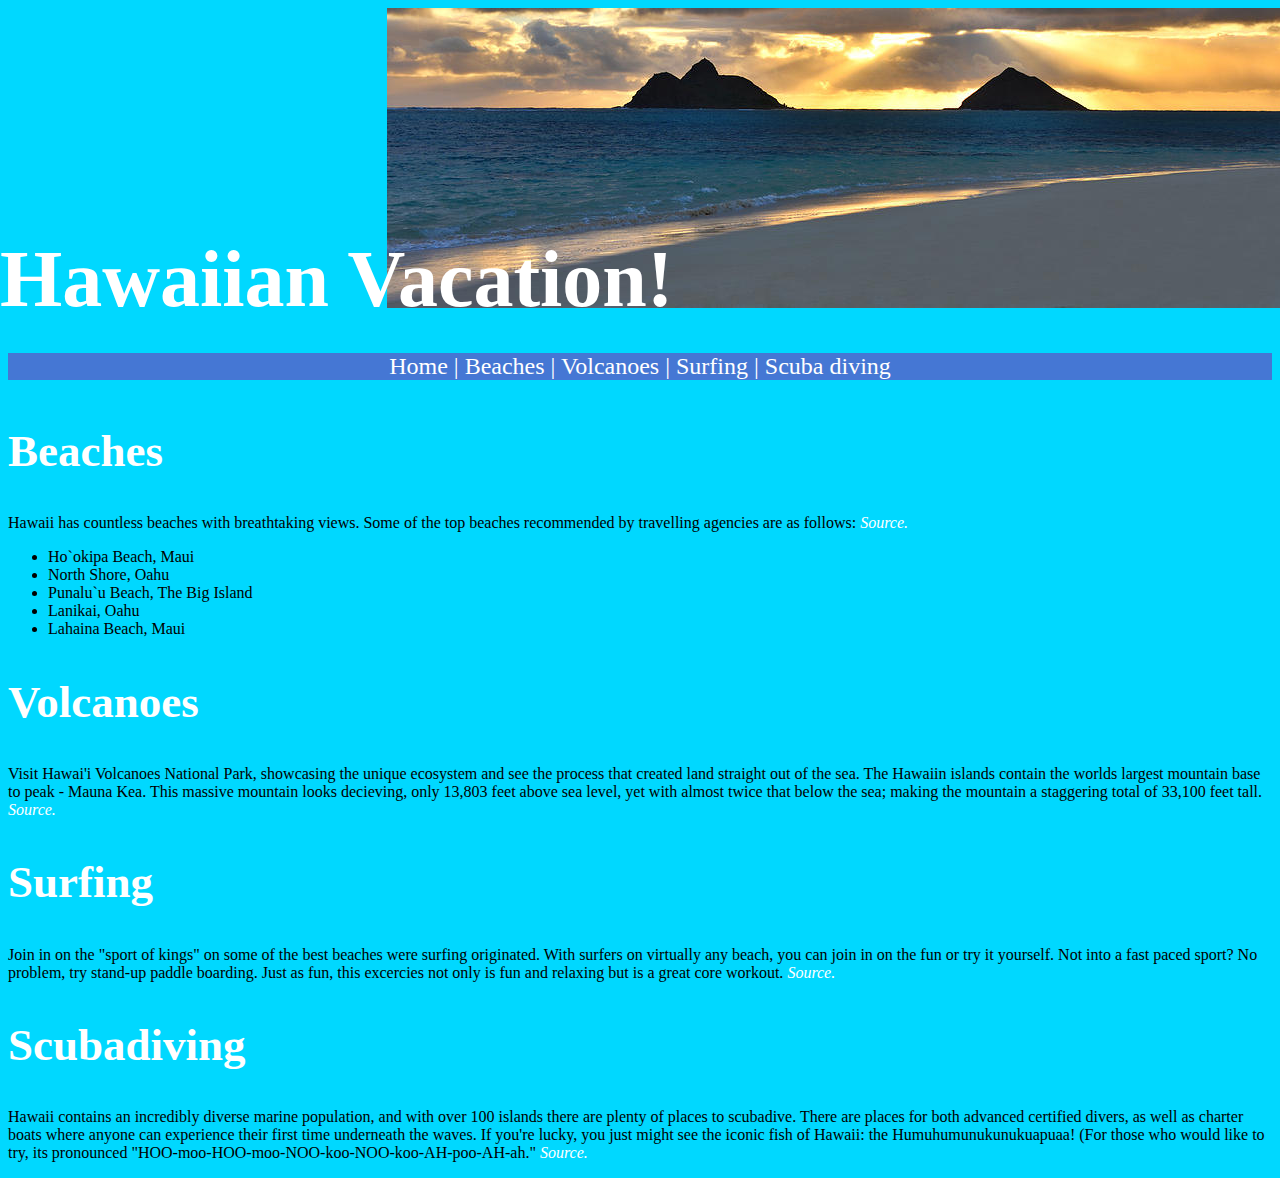
==== vacation/index.html @ 6d96b62a "Changed main file to index" ====
<! DOCTYPE html>

<html>
<head>
  <title>Hawaii Vacation</title>
  <meta name="description" content="">
  <meta name="keywords" content="vacation, trip, Hawaii">
  <meta http-equiv="Content-Type" content="text/html; charset=iso-8859-1">
  <link href="style.css" rel="stylesheet" type="text/css">
  <link rel="shortcut icon" href="images/favicon.ico" type="image/x-icon">
	<link rel="icon" href="/favicon.ico" type="image/x-icon">
</head>

<body>

<!-- Header Image -->
<div class="Header_Image">
<img src="images/header.jpg", 
width = "900", 
height = "300", 
alt = "A breathtaking hawiian beach", 
align="middle" />
<h1> Hawaiian Vacation! </h1>
</div>

<div class="Navbar">
<p> 
<a href="vacation.html"> Home </a>
| <a href="beaches.html"> Beaches </a>
| <a href="volcanoes.html"> Volcanoes </a>
| <a href="surfing.html"> Surfing </a> 
| <a href="scuba.html"> Scuba diving </a> </p>
</div>

<h2> Beaches </h2>
<p> Hawaii has countless beaches with breathtaking views. Some of the top beaches recommended by 
travelling agencies are as follows: 
<cite> <a href="http://www.travelchannel.com/interests/beaches/photos/top-10-hawaiian-beaches" target = new_blank>
Source. </a> </cite></p>
<ul>
	<li> Ho`okipa Beach, Maui </li>
	<li> North Shore, Oahu </li>
	<li> Punalu`u Beach, The Big Island </li>
	<li> Lanikai, Oahu </li>
	<li> Lahaina Beach, Maui </li>
</ul>

<h2> Volcanoes </h2>
<p> Visit Hawai'i Volcanoes National Park, showcasing the unique ecosystem and see the process that
created land straight out of the sea. The Hawaiin islands contain the worlds largest mountain base 
to peak - Mauna Kea. This massive mountain looks decieving, only 13,803 feet above sea level, yet 
with almost twice that below the sea;  making the mountain a staggering total of 33,100 feet tall.
<cite> <a href="http://www.nps.gov/havo/naturescience/volcanoes-are-monuments.htm" target = new_blank>
Source. </a> </cite></p>

<h2> Surfing </h2>
<p> Join in on the "sport of kings" on some of the best beaches were surfing originated. With surfers
on virtually any beach, you can join in on the fun or try it yourself. Not into a fast paced sport? 
No problem, try stand-up paddle boarding. Just as fun, this excercies not only is fun and relaxing but 
is a great core workout.
<cite> <a href="http://www.gohawaii.com/statewide/discover/essential-hawaii/surfing-in-hawaii" target = new_blank>
Source. </a> </cite></p>


<h2> Scubadiving </h2>
<p> Hawaii contains an incredibly diverse marine population, and with over 100 islands there are plenty 
of places to scubadive. There are places for both advanced certified divers, as well as charter boats
where anyone can experience their first time underneath the waves. If you're lucky, you just might see 
the iconic fish of Hawaii: the Humuhumunukunukuapuaa! (For those who would like to try, its pronounced
"HOO-moo-HOO-moo-NOO-koo-NOO-koo-AH-poo-AH-ah." 
<cite> <a href="http://www.hawaiiscubadiving.com/home/photography.html" target = new_blank>
Source. </a> </cite></p>




</body>
</html>
---- vacation/style.css ----
body {
	background-color: #00D8FF;
	}
	
div.Header_Image {
	width: 40%;
	margin-left: auto;
	margin-right: auto;
	}

div.Main_Content {
	margin-left: 30px;
	margin-right: auto;
	}

div.Navbar {
	color: white;
	margin-top: 45px;
	margin-bottom: 45px;
	text-align: center;
	background-color: #4577D4;
	font-family: "Segoe UI Light", "Comic Sans MS", Calibri;
	font-size: 24px;
	}

h1 {
	color: #FFFFFF;
	font-family: "Segoe UI Light", "Comic Sans MS", Calibri;
	font-size: 80px;
	position: absolute;
	top: 180px;
	left: 0;
	width: 100%;
	}
	
h2 {
	color: #FFFFFF;
	font-family: "Segoe UI Light", "Comic Sans MS", Calibri;
	font-size: 45px;
	}
	
a:link {
	color: #FFFFFF;
	text-decoration: none;
	}
a:visited {
	color: #FFFFFF;
	}
a:hover {
	color: #0DFF9E;
	}
a:active {
	color: #0DFF9E;
	}
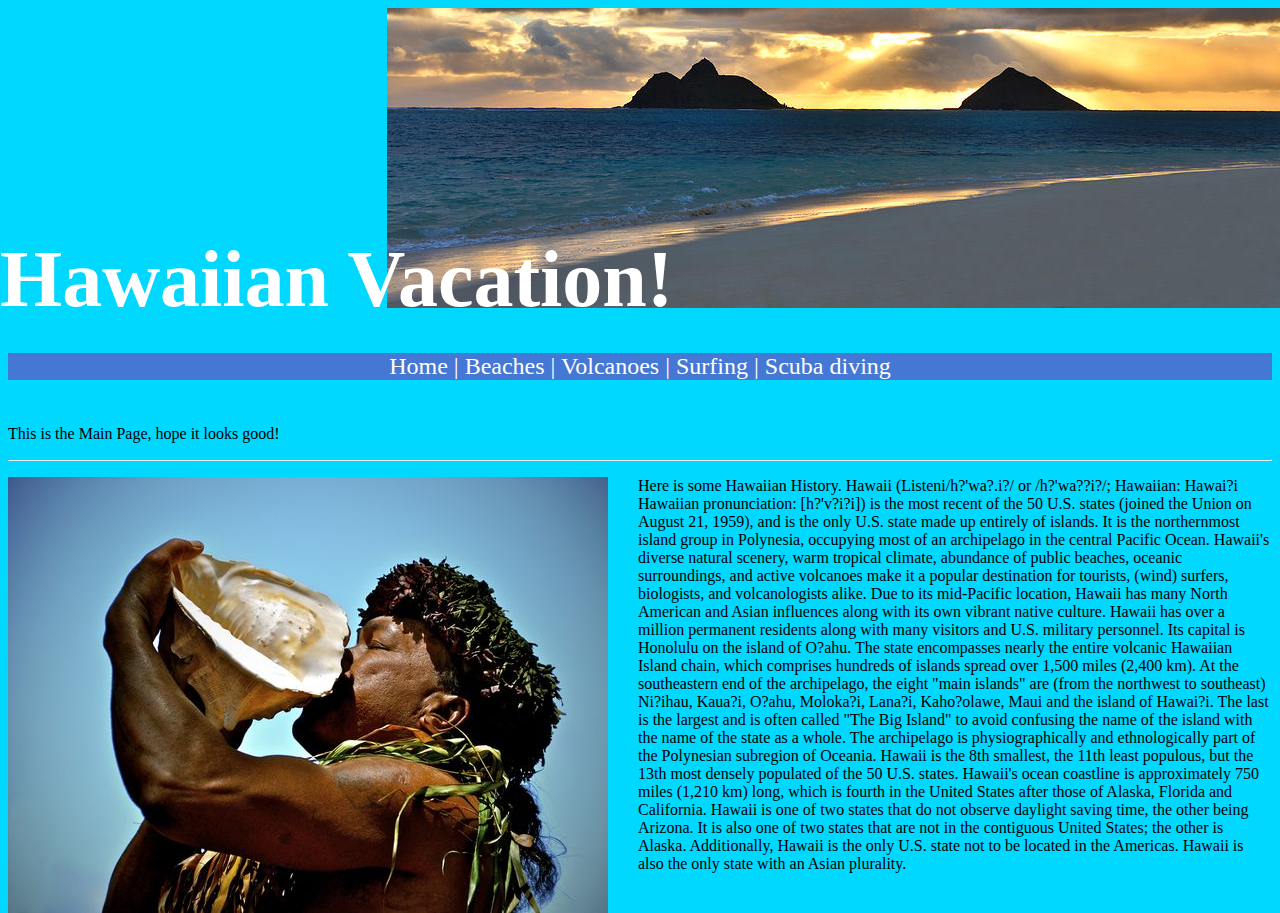
==== commit a0e3b8d9: "Modified index.html w/ Header img" ====
--- a/vacation/index.html
+++ b/vacation/index.html
@@ -23,54 +23,30 @@
 <h1> Hawaiian Vacation! </h1>
 </div>
 
-<div class="Navbar">
-<p> 
-<a href="vacation.html"> Home </a>
+<div class="Navbar"> 
+<p>
+<a href="index.html"> Home </a>
 | <a href="beaches.html"> Beaches </a>
 | <a href="volcanoes.html"> Volcanoes </a>
 | <a href="surfing.html"> Surfing </a> 
-| <a href="scuba.html"> Scuba diving </a> </p>
-</div>
+| <a href="scuba.html"> Scuba diving </a> </p></div>
 
-<h2> Beaches </h2>
-<p> Hawaii has countless beaches with breathtaking views. Some of the top beaches recommended by 
-travelling agencies are as follows: 
-<cite> <a href="http://www.travelchannel.com/interests/beaches/photos/top-10-hawaiian-beaches" target = new_blank>
-Source. </a> </cite></p>
-<ul>
-	<li> Ho`okipa Beach, Maui </li>
-	<li> North Shore, Oahu </li>
-	<li> Punalu`u Beach, The Big Island </li>
-	<li> Lanikai, Oahu </li>
-	<li> Lahaina Beach, Maui </li>
-</ul>
+<p> This is the Main Page, hope it looks good! </p>
 
-<h2> Volcanoes </h2>
-<p> Visit Hawai'i Volcanoes National Park, showcasing the unique ecosystem and see the process that
-created land straight out of the sea. The Hawaiin islands contain the worlds largest mountain base 
-to peak - Mauna Kea. This massive mountain looks decieving, only 13,803 feet above sea level, yet 
-with almost twice that below the sea;  making the mountain a staggering total of 33,100 feet tall.
-<cite> <a href="http://www.nps.gov/havo/naturescience/volcanoes-are-monuments.htm" target = new_blank>
-Source. </a> </cite></p>
-
-<h2> Surfing </h2>
-<p> Join in on the "sport of kings" on some of the best beaches were surfing originated. With surfers
-on virtually any beach, you can join in on the fun or try it yourself. Not into a fast paced sport? 
-No problem, try stand-up paddle boarding. Just as fun, this excercies not only is fun and relaxing but 
-is a great core workout.
-<cite> <a href="http://www.gohawaii.com/statewide/discover/essential-hawaii/surfing-in-hawaii" target = new_blank>
-Source. </a> </cite></p>
-
-
-<h2> Scubadiving </h2>
-<p> Hawaii contains an incredibly diverse marine population, and with over 100 islands there are plenty 
-of places to scubadive. There are places for both advanced certified divers, as well as charter boats
-where anyone can experience their first time underneath the waves. If you're lucky, you just might see 
-the iconic fish of Hawaii: the Humuhumunukunukuapuaa! (For those who would like to try, its pronounced
-"HOO-moo-HOO-moo-NOO-koo-NOO-koo-AH-poo-AH-ah." 
-<cite> <a href="http://www.hawaiiscubadiving.com/home/photography.html" target = new_blank>
-Source. </a> </cite></p>
-
+<hr>
+<p> <!--Hawaii info -->
+<div class="Image_frontpage">
+<img src="images/frontImage.jpg",
+width = "600",
+height = "436",
+alt = "Dude" /> </div>
+Here is some Hawaiian History. 
+Hawaii (Listeni/h?'wa?.i?/ or /h?'wa??i?/; Hawaiian: Hawai?i Hawaiian pronunciation: [h?'v?i?i]) is the most recent of the 50 U.S. states (joined the Union on August 21, 1959), and is the only U.S. state made up entirely of islands. It is the northernmost island group in Polynesia, occupying most of an archipelago in the central Pacific Ocean.
+Hawaii's diverse natural scenery, warm tropical climate, abundance of public beaches, oceanic surroundings, and active volcanoes make it a popular destination for tourists, (wind) surfers, biologists, and volcanologists alike. Due to its mid-Pacific location, Hawaii has many North American and Asian influences along with its own vibrant native culture. Hawaii has over a million permanent residents along with many visitors and U.S. military personnel. Its capital is Honolulu on the island of O?ahu.
+The state encompasses nearly the entire volcanic Hawaiian Island chain, which comprises hundreds of islands spread over 1,500 miles (2,400 km). At the southeastern end of the archipelago, the eight "main islands" are (from the northwest to southeast) Ni?ihau, Kaua?i, O?ahu, Moloka?i, Lana?i, Kaho?olawe, Maui and the island of Hawai?i. The last is the largest and is often called "The Big Island" to avoid confusing the name of the island with the name of the state as a whole. The archipelago is physiographically and ethnologically part of the Polynesian subregion of Oceania.
+Hawaii is the 8th smallest, the 11th least populous, but the 13th most densely populated of the 50 U.S. states. Hawaii's ocean coastline is approximately 750 miles (1,210 km) long, which is fourth in the United States after those of Alaska, Florida and California.
+Hawaii is one of two states that do not observe daylight saving time, the other being Arizona. It is also one of two states that are not in the contiguous United States; the other is Alaska. Additionally, Hawaii is the only U.S. state not to be located in the Americas. Hawaii is also the only state with an Asian plurality.
+</p>
 
 
 
--- a/vacation/style.css
+++ b/vacation/style.css
@@ -21,6 +21,11 @@
 	background-color: #4577D4;
 	font-family: "Segoe UI Light", "Comic Sans MS", Calibri;
 	font-size: 24px;
+	}
+
+div.Image_frontpage {
+	float: left;
+	margin-right: 30px;
 	}
 
 h1 {
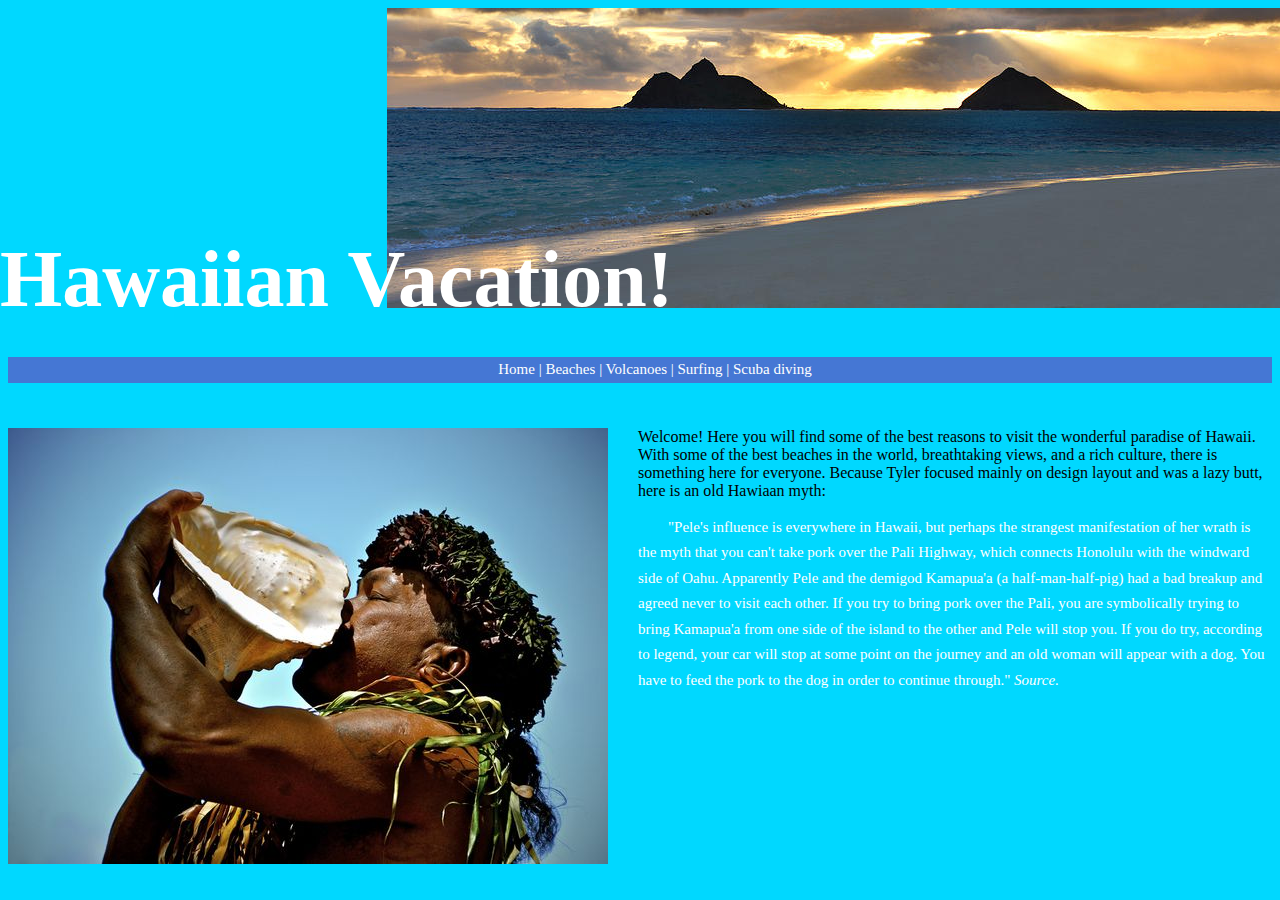
==== commit 2ba960df: "Final Format Done. Full info needed" ====
--- a/vacation/index.html
+++ b/vacation/index.html
@@ -1,4 +1,4 @@
-<! DOCTYPE html>
+<!DOCTYPE html>
 
 <html>
 <head>
@@ -15,11 +15,7 @@
 
 <!-- Header Image -->
 <div class="Header_Image">
-<img src="images/header.jpg", 
-width = "900", 
-height = "300", 
-alt = "A breathtaking hawiian beach", 
-align="middle" />
+<img src="images/header.jpg",width = "900",height = "300",alt = "A breathtaking hawiian beach",align="middle"/>
 <h1> Hawaiian Vacation! </h1>
 </div>
 
@@ -31,22 +27,24 @@
 | <a href="surfing.html"> Surfing </a> 
 | <a href="scuba.html"> Scuba diving </a> </p></div>
 
-<p> This is the Main Page, hope it looks good! </p>
-
-<hr>
 <p> <!--Hawaii info -->
 <div class="Image_frontpage">
-<img src="images/frontImage.jpg",
-width = "600",
-height = "436",
-alt = "Dude" /> </div>
-Here is some Hawaiian History. 
-Hawaii (Listeni/h?'wa?.i?/ or /h?'wa??i?/; Hawaiian: Hawai?i Hawaiian pronunciation: [h?'v?i?i]) is the most recent of the 50 U.S. states (joined the Union on August 21, 1959), and is the only U.S. state made up entirely of islands. It is the northernmost island group in Polynesia, occupying most of an archipelago in the central Pacific Ocean.
-Hawaii's diverse natural scenery, warm tropical climate, abundance of public beaches, oceanic surroundings, and active volcanoes make it a popular destination for tourists, (wind) surfers, biologists, and volcanologists alike. Due to its mid-Pacific location, Hawaii has many North American and Asian influences along with its own vibrant native culture. Hawaii has over a million permanent residents along with many visitors and U.S. military personnel. Its capital is Honolulu on the island of O?ahu.
-The state encompasses nearly the entire volcanic Hawaiian Island chain, which comprises hundreds of islands spread over 1,500 miles (2,400 km). At the southeastern end of the archipelago, the eight "main islands" are (from the northwest to southeast) Ni?ihau, Kaua?i, O?ahu, Moloka?i, Lana?i, Kaho?olawe, Maui and the island of Hawai?i. The last is the largest and is often called "The Big Island" to avoid confusing the name of the island with the name of the state as a whole. The archipelago is physiographically and ethnologically part of the Polynesian subregion of Oceania.
-Hawaii is the 8th smallest, the 11th least populous, but the 13th most densely populated of the 50 U.S. states. Hawaii's ocean coastline is approximately 750 miles (1,210 km) long, which is fourth in the United States after those of Alaska, Florida and California.
-Hawaii is one of two states that do not observe daylight saving time, the other being Arizona. It is also one of two states that are not in the contiguous United States; the other is Alaska. Additionally, Hawaii is the only U.S. state not to be located in the Americas. Hawaii is also the only state with an Asian plurality.
+<img src="images/frontImage.jpg", width = "600", height = "436", alt = "Dude" /> </div>
+Welcome! Here you will find some of the best reasons to visit the wonderful paradise of Hawaii. With some of the best beaches in the world, 
+breathtaking views, and a rich culture, there is something here for everyone. Because Tyler focused mainly on design layout and was a lazy
+butt, here is an old Hawiaan myth:
 </p>
+
+
+<p>
+"Pele's influence is everywhere in Hawaii, but perhaps the strangest manifestation of her wrath is the myth that you can't take pork over 
+the Pali Highway, which connects Honolulu with the windward side of Oahu. Apparently Pele and the demigod Kamapua'a (a half-man-half-pig)
+ had a bad breakup and agreed never to visit each other. If you try to bring pork over the Pali, you are symbolically trying to bring
+ Kamapua'a from one side of the island to the other and Pele will stop you. If you do try, according to legend, your car will stop at 
+ some point on the journey and an old woman will appear with a dog. You have to feed the pork to the dog in order to continue through."
+ <cite> <a href="http://www.huffingtonpost.com/2013/09/10/hawaiian-legends_n_3898664.html" target = new_blank>
+Source. </a> </cite>
+ </p>
 
 
 
--- a/vacation/style.css
+++ b/vacation/style.css
@@ -20,7 +20,7 @@
 	text-align: center;
 	background-color: #4577D4;
 	font-family: "Segoe UI Light", "Comic Sans MS", Calibri;
-	font-size: 24px;
+	font-size: 70px;
 	}
 
 div.Image_frontpage {
@@ -44,6 +44,16 @@
 	font-size: 45px;
 	}
 	
+p {
+	font-family: "Segoe UI Light", "Comic Sans MS", Calibri;
+	font-size: 15px;
+	line-height: 170%;
+	color:white;
+	text-indent: 30px;
+	}
+	
+
+	
 a:link {
 	color: #FFFFFF;
 	text-decoration: none;
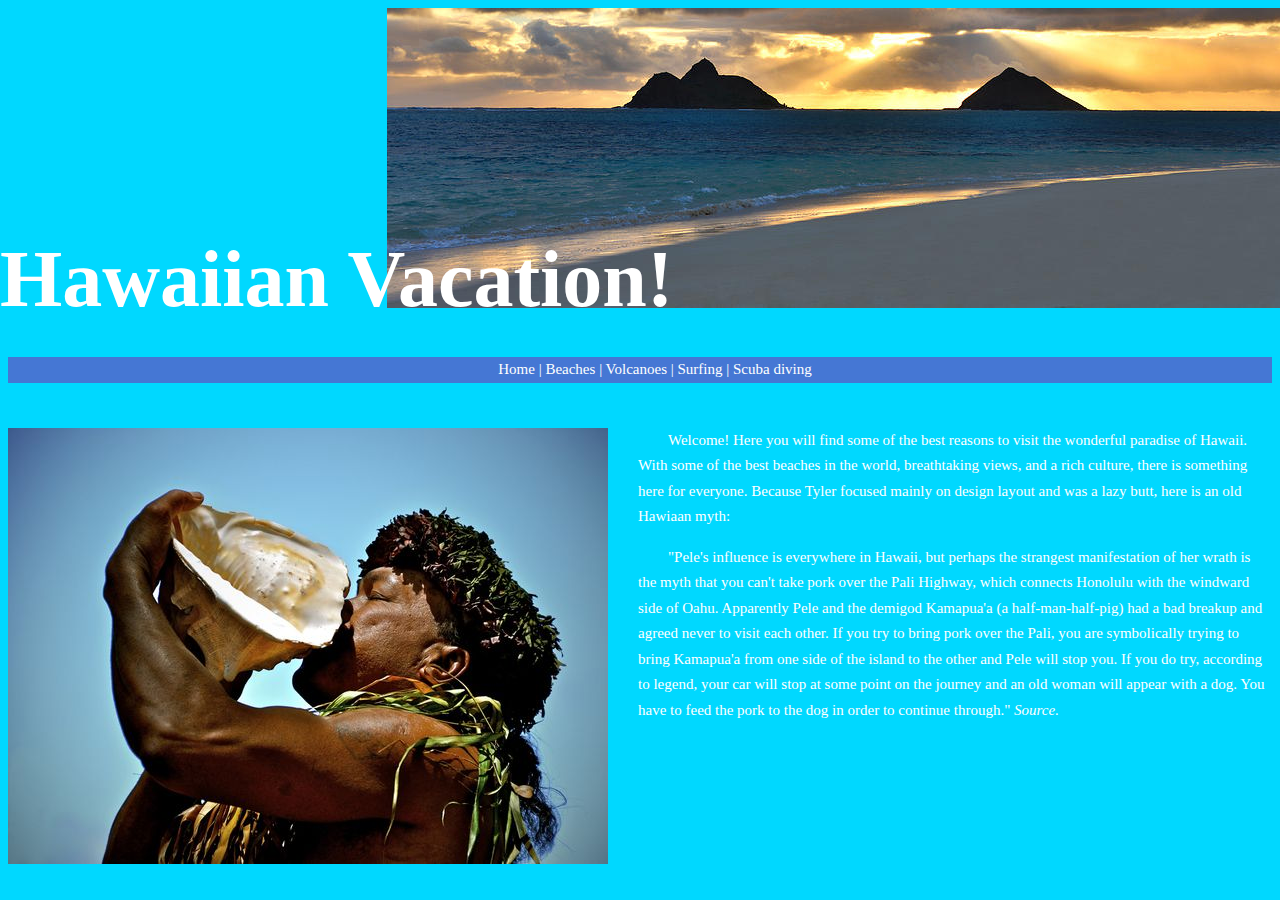
==== commit 6ce0a637: "Completed style. Decent layout." ====
--- a/vacation/index.html
+++ b/vacation/index.html
@@ -15,7 +15,7 @@
 
 <!-- Header Image -->
 <div class="Header_Image">
-<img src="images/header.jpg",width = "900",height = "300",alt = "A breathtaking hawiian beach",align="middle"/>
+<img src="images/header.jpg", width = "900", height = "300", alt = "A breathtaking hawiian beach"/>
 <h1> Hawaiian Vacation! </h1>
 </div>
 
@@ -27,10 +27,10 @@
 | <a href="surfing.html"> Surfing </a> 
 | <a href="scuba.html"> Scuba diving </a> </p></div>
 
-<p> <!--Hawaii info -->
+<!--Hawaii info -->
 <div class="Image_frontpage">
 <img src="images/frontImage.jpg", width = "600", height = "436", alt = "Dude" /> </div>
-Welcome! Here you will find some of the best reasons to visit the wonderful paradise of Hawaii. With some of the best beaches in the world, 
+<p>Welcome! Here you will find some of the best reasons to visit the wonderful paradise of Hawaii. With some of the best beaches in the world, 
 breathtaking views, and a rich culture, there is something here for everyone. Because Tyler focused mainly on design layout and was a lazy
 butt, here is an old Hawiaan myth:
 </p>
--- a/vacation/style.css
+++ b/vacation/style.css
@@ -52,6 +52,14 @@
 	text-indent: 30px;
 	}
 	
+ul {
+	font-family: "Segoe UI Light", "Comic Sans MS", Calibri;
+	font-size: 15px;
+	line-height: 170%;
+	color:white;
+	text-indent: 30px;
+	}
+	
 
 	
 a:link {
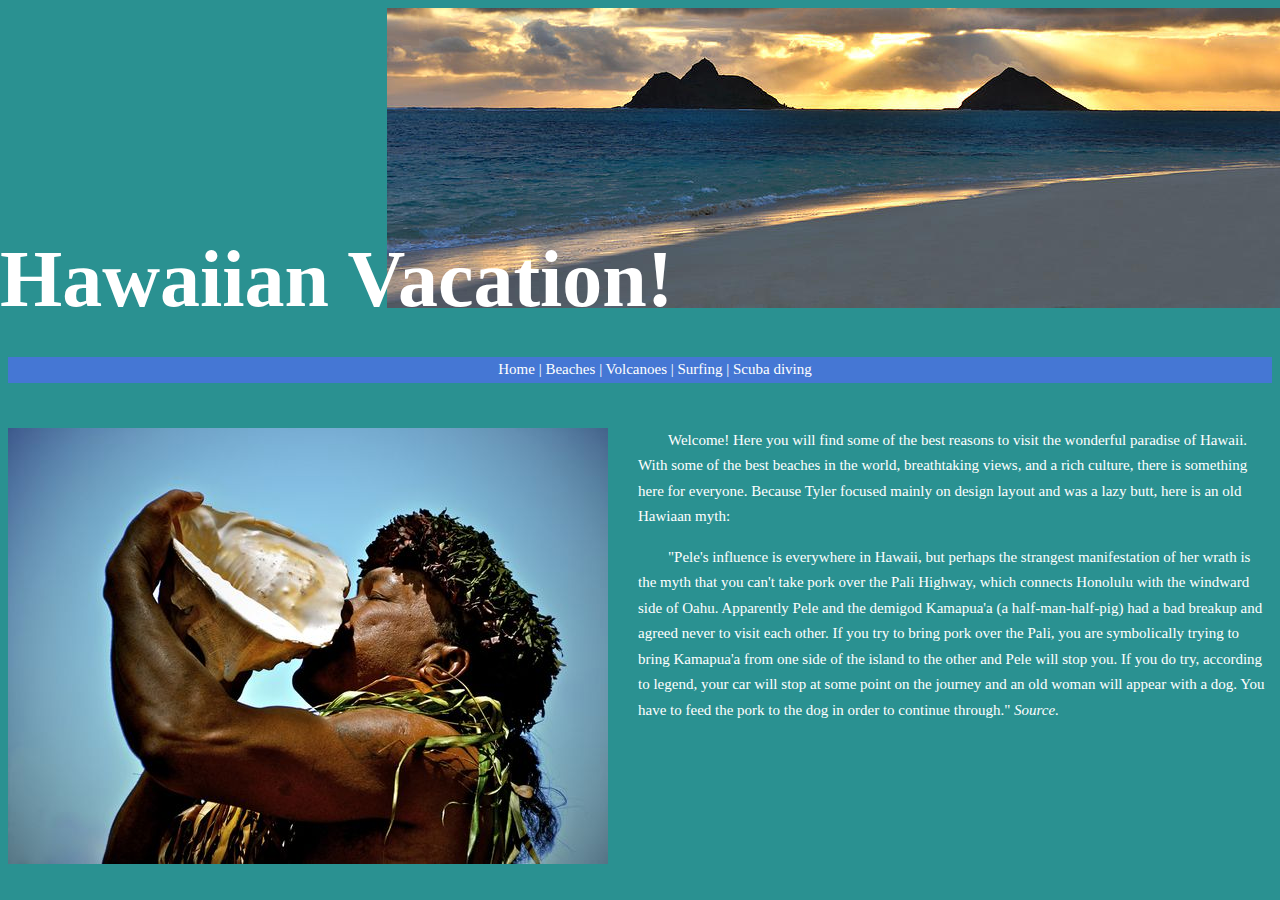
==== commit c9168db6: "Fixed any/all HTML/CSS errors." ====
--- a/vacation/index.html
+++ b/vacation/index.html
@@ -5,7 +5,7 @@
   <title>Hawaii Vacation</title>
   <meta name="description" content="">
   <meta name="keywords" content="vacation, trip, Hawaii">
-  <meta http-equiv="Content-Type" content="text/html; charset=iso-8859-1">
+  <meta http-equiv="Content-Type" content="text/html; charset=windows-1252">
   <link href="style.css" rel="stylesheet" type="text/css">
   <link rel="shortcut icon" href="images/favicon.ico" type="image/x-icon">
 	<link rel="icon" href="/favicon.ico" type="image/x-icon">
@@ -15,7 +15,7 @@
 
 <!-- Header Image -->
 <div class="Header_Image">
-<img src="images/header.jpg", width = "900", height = "300", alt = "A breathtaking hawiian beach"/>
+<img src="images/header.jpg" width = "900" height = "300" alt = "A breathtaking hawiian beach"/>
 <h1> Hawaiian Vacation! </h1>
 </div>
 
@@ -29,7 +29,7 @@
 
 <!--Hawaii info -->
 <div class="Image_frontpage">
-<img src="images/frontImage.jpg", width = "600", height = "436", alt = "Dude" /> </div>
+<img src="images/frontImage.jpg" width = "600" height = "436" alt = "Dude" /> </div>
 <p>Welcome! Here you will find some of the best reasons to visit the wonderful paradise of Hawaii. With some of the best beaches in the world, 
 breathtaking views, and a rich culture, there is something here for everyone. Because Tyler focused mainly on design layout and was a lazy
 butt, here is an old Hawiaan myth:
--- a/vacation/style.css
+++ b/vacation/style.css
@@ -1,5 +1,5 @@
 body {
-	background-color: #00D8FF;
+	background-color: #2A9191;
 	}
 	
 div.Header_Image {
